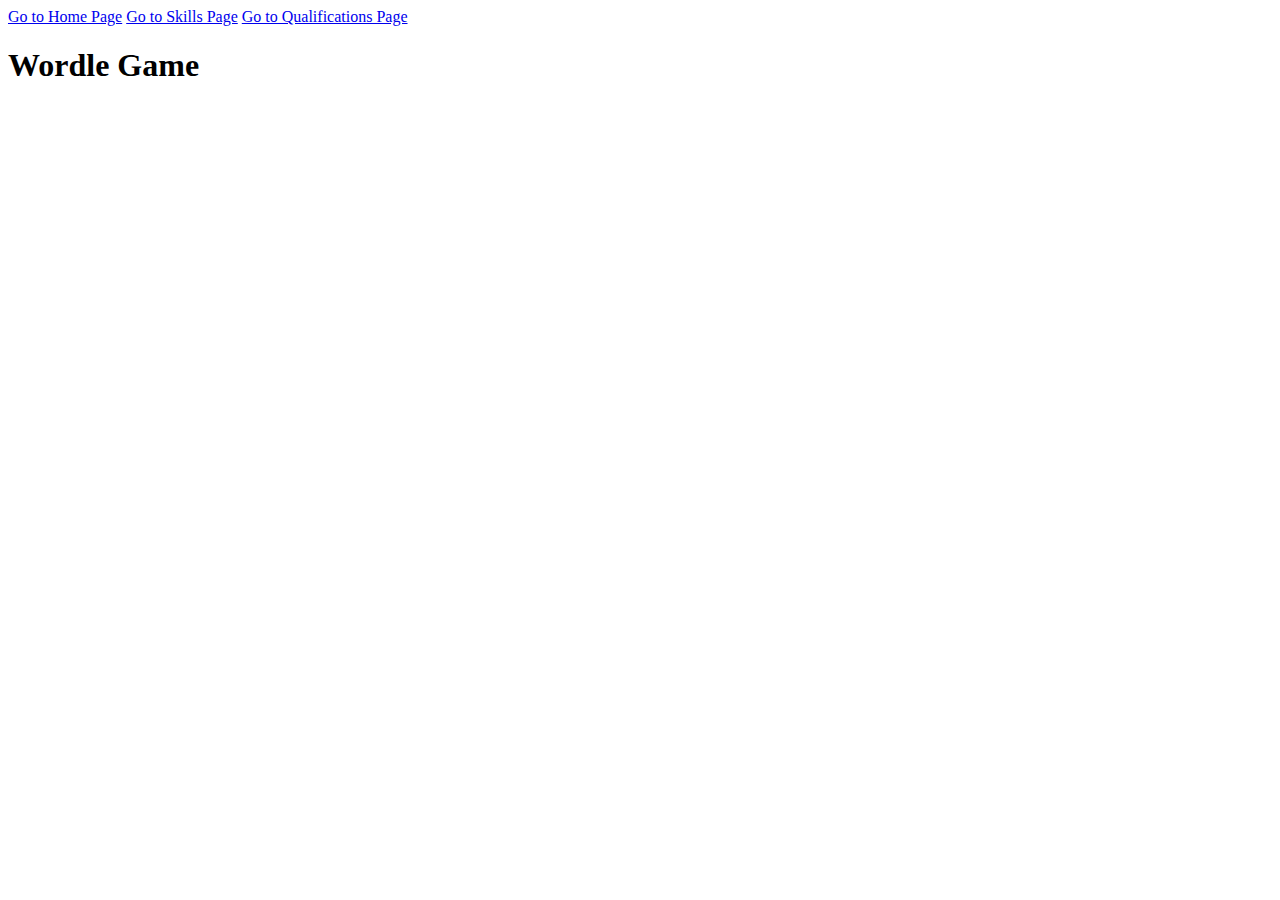
==== ahihi.html @ 7c2947a5 "Add files via upload" ====
<a href="index.html">Go to Home Page</a>
<a href="Skills.html">Go to Skills Page</a>
<a href="Qualifications .html">Go to Qualifications Page</a>
<!DOCTYPE html>
<html lang="en">
<head>
    <meta charset="UTF-8">
    <meta name="viewport" content="width=device-width, initial-scale=1.0">
    <title>Wordle Game</title>
    <link rel="stylesheet" href="style2.css">
</head>
<body>
    <div class="container">
        <h1>Wordle Game</h1>
        <div class="wordle">
           
                
           
            <div id="game">
            <div class="grid">
               
            </div>
         
        </div>
    </div>
    <script src="script.js" type="module"></script>
</body>
</html>
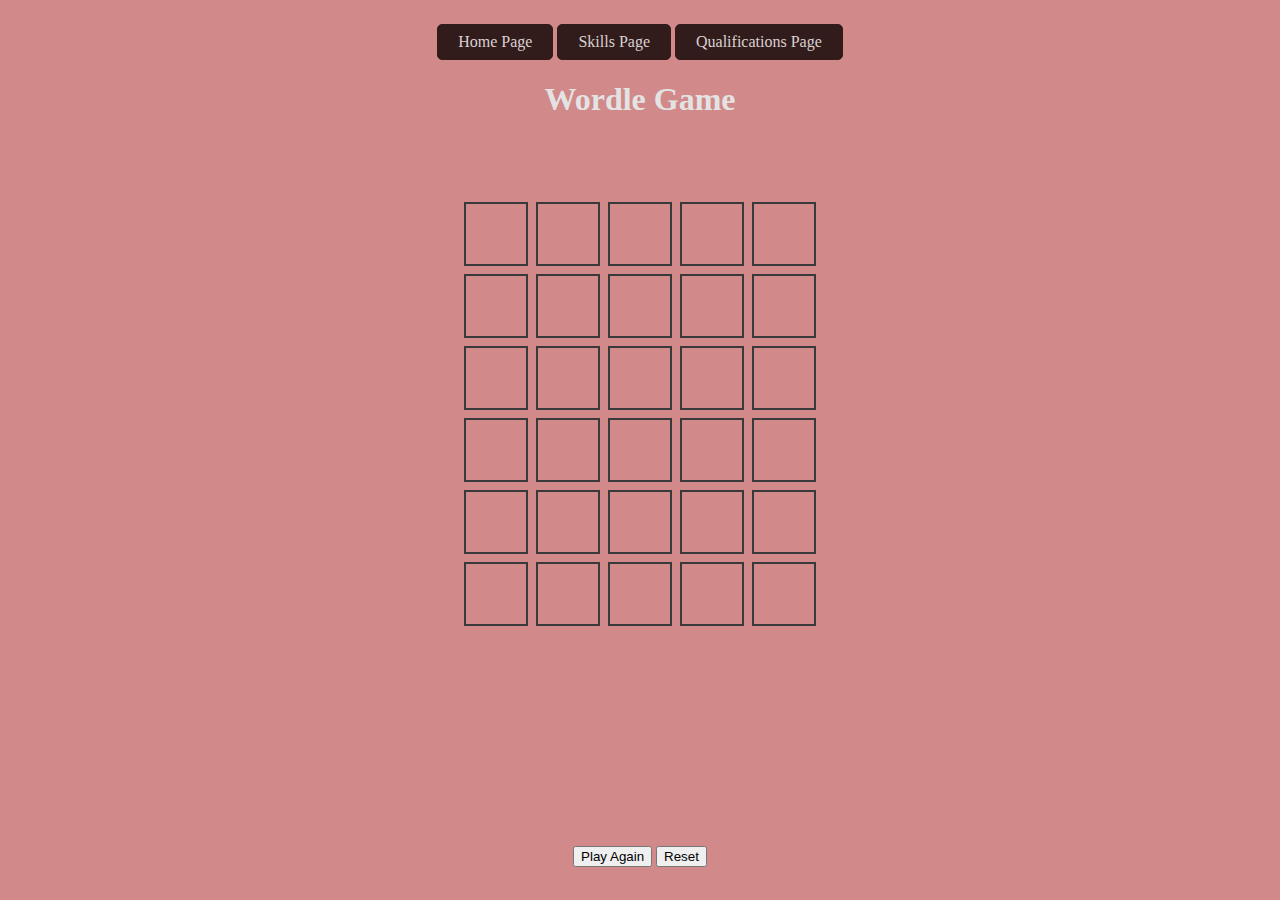
==== commit bc79e89c: "Update ahihi.html" ====
--- a/ahihi.html
+++ b/ahihi.html
@@ -1,6 +1,8 @@
-<a href="index.html">Go to Home Page</a>
-<a href="Skills.html">Go to Skills Page</a>
-<a href="Qualifications .html">Go to Qualifications Page</a>
+<div class="topnav">
+<a href="index.html"> Home Page</a>
+<a href="Skills.html"> Skills Page</a>
+<a href="Qualifications .html"> Qualifications Page</a>
+   </div>
 <!DOCTYPE html>
 <html lang="en">
 <head>
@@ -25,4 +27,6 @@
     </div>
     <script src="script.js" type="module"></script>
 </body>
-</html>+   <button onclick="playAgain()">Play Again</button>
+  <button onclick="resetGame()">Reset</button>
+</html>
--- a/style2.css
+++ b/style2.css
@@ -0,0 +1,154 @@
+  html,
+
+header {
+  background-color: transparent; 
+  color: #994d4d;
+  text-align: center;
+  padding: 1em 0;
+}
+h1, h2 {
+  color: #e3e3e3;
+}
+
+  body {
+    background: var(--default);
+  }
+
+  :root {
+    --default: #d18989;
+    --empty: #3a3a3c;
+    --wrong: #b59f3b;
+    --right: #538d4e;
+  }
+
+  #game {
+    display: flex;
+    justify-content: center;
+    align-items: start;
+    margin-top: 5rem;
+    width: 100%;
+    height: 72vh;
+  }
+
+  .grid {
+    display: grid;
+    grid-template-rows: repeat(6, auto);
+    grid-template-columns: repeat(5, auto);
+  }
+
+  .box {
+    width: 60px;
+    height: 60px;
+    border: 2px solid var(--empty);
+    margin: 4px;
+    color: #ffffff;
+    text-transform: uppercase;
+    display: grid;
+    place-items: center;
+    font-family: Arial, Helvetica, sans-serif;
+    font-size: 2.4rem;
+  }
+
+  .box.empty {
+    background: var(--empty);
+  }
+
+  .box.wrong {
+    background: var(--wrong);
+  }
+
+  .box.right {
+    background: var(--right);
+  }
+
+  .animated {
+    animation: flip 0.5s ease;
+  }
+
+  @keyframes flip {
+    0% {
+      transform: scaleY(1);
+    }
+    50% {
+      transform: scaleY(0);
+    }
+    100% {
+      transform: scaleY(1);
+    }
+  }
+
+  .title {
+    color: white;
+    text-align: center;
+    font-family: 'Segoe UI', Tahoma, Geneva, Verdana, sans-serif;
+    font-size: 3rem;
+    margin-bottom: 0;
+    position: relative;
+  }
+
+  .title-word-clone {
+    position: absolute;
+    left: calc(50% + 75px);
+    transform: rotate(25deg);
+    color: yellow;
+    font-size: 1.2rem;
+  }
+
+  hr {
+    border-style: solid;
+    border-color: var(--empty);
+    border-width: 1px;
+  }
+
+  .footer {
+    display: flex;
+    justify-content: center;
+    color: white;
+    text-align: center;
+    font-family: 'Segoe UI', Tahoma, Geneva, Verdana, sans-serif;
+  }
+
+  .v-separator {
+    margin-left: 1rem;
+    margin-right: 1rem;
+  }
+
+  .social-media-link {
+    display: flex;
+    fill: #ffffff;
+    width: 25px;
+    height: 25px;
+    margin-right: 0.75rem;
+  }
+.topnav a {
+    display: inline-block;
+  color: #dbd1d1;
+  text-decoration: none;
+  border: 1px solid #311b1b;
+  padding: 8px 20px;
+  border-radius: 5px;
+  transition: background-color 0.4s, color 0.4s;
+  background-color:#311b1b ;
+}
+nav a{
+  display: block;
+  width: 100%;
+  text-align: center;
+}
+}
+.topnav a {
+  display: inline-block;
+color: #dbd1d1;
+text-decoration: none;
+border: 1px solid #eee3e3;
+padding: 8px 20px;
+border-radius: 5px;
+transition: background-color 0.4s, color 0.4s;
+background-color:#88b8c8 ;
+}
+.topnav a:active {
+color: #f8f7f7; /* Change the color to red when the link is clicked */
+}
+.topnav a:hover {
+background-color: linear-gradient(45deg, #2fa4ac, #5d8ba2, #28bda0);
+  color: #299ed1;
